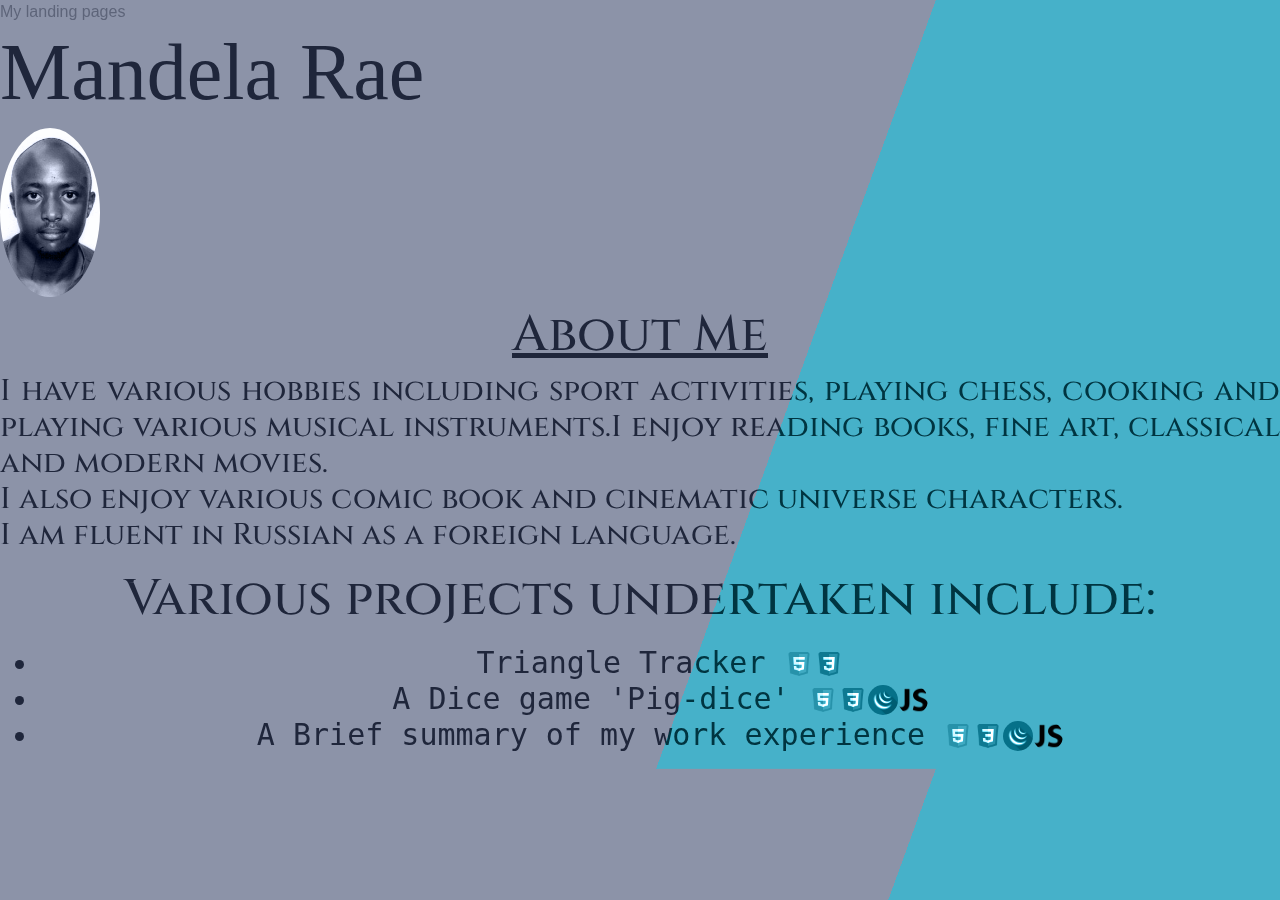
==== about.html @ 65e90bb0 "add landing page and scripts and styles" ====
<!DOCTYPE html>
<html lang="en">

<head>
  <meta charset="UTF-8">
  <meta name="viewport" content="width=device-width, initial-scale=1.0">
  <meta http-equiv="X-UA-Compatible" content="ie=edge">
  <title>Mandela Rae</title>
  <link href="https://fonts.googleapis.com/css?family=Cinzel" rel="stylesheet">
  <link rel="stylesheet" href="https://stackpath.bootstrapcdn.com/bootstrap/4.3.1/css/bootstrap.min.css">
  <link rel="stylesheet" type="text/css" href="css/styles.css">


<a href="landing.html">My landing pages</a>
  <h1>Mandela Rae<h1>
      <img src="img/editedheadshot.jpg">
      <h2><u>About Me</u>
        <h2>
</head>

<body>
  <p class="Bio">
    I have various hobbies including sport activities, playing chess,
    cooking and playing various musical instruments.I enjoy reading books, fine art,
    classical and modern movies. <br>
    I also enjoy various comic book and cinematic universe characters. <br>
    I am fluent in Russian as a foreign language. <br>
  </p>
  <div class="container2">
    <p> Various projects undertaken include:</p>
  </div>
  <!-- <div class="bd-example">
    <div id="carouselExampleCaptions" class="carousel slide" data-ride="carousel">
      <ol class="carousel-indicators">
        <li data-target="#carouselExampleCaptions" data-slide-to="0" class="active"></li>
        <li data-target="#carouselExampleCaptions" data-slide-to="1"></li>
        <li data-target="#carouselExampleCaptions" data-slide-to="2"></li>
      </ol>
      <div class="carousel-inner">
        <div class="carousel-item active">
          <img src="img/icons8-html-5-48.png" class="d-block w-70" alt="html">
          <div class="carousel-caption d-none d-md-block">
            <h5>First slide label</h5>
            <p>Nulla vitae elit libero, a pharetra augue mollis interdum.</p>
          </div>
        </div>
        <div class="carousel-item">
          <img src="img/icons8-css3-48 (1).png" class="d-block w-70" alt="css">
          <div class="carousel-caption d-none d-md-block">
            <h5>Second slide label</h5>
            <p>Lorem ipsum dolor sit amet, consectetur adipiscing elit.</p>
          </div>
        </div>
        <div class="carousel-item">
          <img src="..." class="d-block w-100" alt="...">
          <div class="carousel-caption d-none d-md-block">
            <h5>Third slide label</h5>
            <p>Praesent commodo cursus magna, vel scelerisque nisl consectetur.</p>
          </div>
        </div>
      </div>
      <a class="carousel-control-prev" href="#carouselExampleCaptions" role="button" data-slide="prev">
        <span class="carousel-control-prev-icon" aria-hidden="true"></span>
        <span class="sr-only">Previous</span>
      </a>
      <a class="carousel-control-next" href="#carouselExampleCaptions" role="button" data-slide="next">
        <span class="carousel-control-next-icon" aria-hidden="true"></span>
        <span class="sr-only">Next</span>
      </a>
    </div>
  </div> -->

  <ul>
    <a class="resort" href="https://raeman21.github.io/triangle-tracker/">
      <li>Triangle Tracker
        <img class="icon" src="img/icons8-html-5-48.png"><img class="icon" src="img/icons8-css3-48 (1).png"></li>
    </a>
    <a class="ping-pong" href="https://raeman21.github.io/Pig-dice/">
      <li>A Dice game 'Pig-dice'
        <img class="icon" src="img/icons8-html-5-48.png"><img class="icon" src="img/icons8-css3-48 (1).png"><img
          class="jq" src="img/iconfinder_jquery_252091.png"><img class="js" src="img/iconfinder_js_282802.png"></li>
    </a>
    <a class="curriculum" href="curriculum.html">
      <li>A Brief summary of my work experience
        <img class="icon" src="img/icons8-html-5-48.png"><img class="icon" src="img/icons8-css3-48 (1).png"><img
          class="jq" src="img/iconfinder_jquery_252091.png"><img class="js" src="img/iconfinder_js_282802.png"></li>
    </a>
  </ul>
  <script src="https://stackpath.bootstrapcdn.com/bootstrap/4.3.1/js/bootstrap.min.js"></script>
  <script src="https://stackpath.bootstrapcdn.com/bootstrap/4.3.1/js/bootstrap.bundle.min.js"></script>
</body>

</html>
---- css/styles.css ----
h1 {
  font-size: 80px;
  font-family: Tangerine;
  color: #2d2327;
}
h2 {
  color: #2d2327;
  font-family: "Cinzel", serif;
  font-size: 50px;
  text-align: center;
}
.head1 {
  text-align: center;
  font-size: 70px;
  font-family: sans-serif;
  opacity: 0.9;
}
img {
  border-radius: 50%;
  width: 100px;
}
.Bio {
  text-align: justify;
  float: right;
  color: #2d2327;
  font-family: "Cinzel", serif;
  font-size: 30px;
}
.li {
  font-size: 40px;
  font-family: sans-serif;
}
.resort {
  font-family: monospace;
  color: #2d2327;
  font-size: 30px;
}
.ping-pong {
  font-family: monospace;
  color: #2d2327;
  font-size: 30px;
}

.curriculum {
  font-family: monospace;
  color: #2d2327;
  font-size: 30px;
}
.icon {
  image-resolution: snap;
  width: 30px;
}
.jq {
  width: 30px;
}
.js {
  width: 30px;
}

.myclass {
  color: #2d2327;
  font-style: normal;
  font-size: 50px;
}

body {
  background: linear-gradient(110deg, #8c93a8 60%, #46b1c9 60%);
  background-size: cover;
  mix-blend-mode: luminosity;
  background-position: center;
}
.container2 {
  font-style: monospace;
  color: #2d2327;
  mix-blend-mode: luminosity;
  font-size: 50px;
}
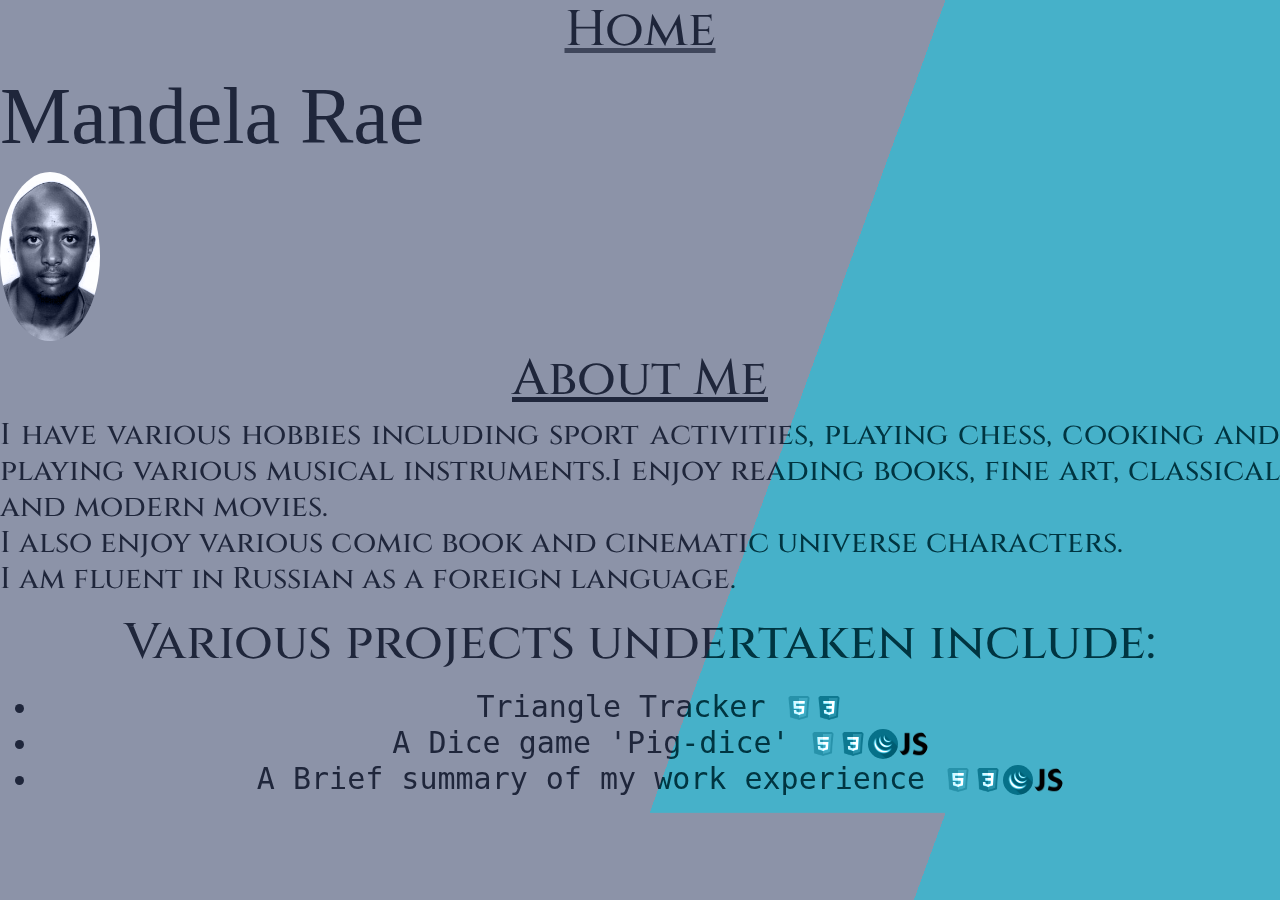
==== commit 35d62abc: "add landing page" ====
--- a/about.html
+++ b/about.html
@@ -5,13 +5,13 @@
   <meta charset="UTF-8">
   <meta name="viewport" content="width=device-width, initial-scale=1.0">
   <meta http-equiv="X-UA-Compatible" content="ie=edge">
-  <title>Mandela Rae</title>
+  <title>About</title>
   <link href="https://fonts.googleapis.com/css?family=Cinzel" rel="stylesheet">
   <link rel="stylesheet" href="https://stackpath.bootstrapcdn.com/bootstrap/4.3.1/css/bootstrap.min.css">
   <link rel="stylesheet" type="text/css" href="css/styles.css">
 
 
-<a href="landing.html">My landing pages</a>
+  <a href="landing.html"><h2>Home</h2></a>
   <h1>Mandela Rae<h1>
       <img src="img/editedheadshot.jpg">
       <h2><u>About Me</u>
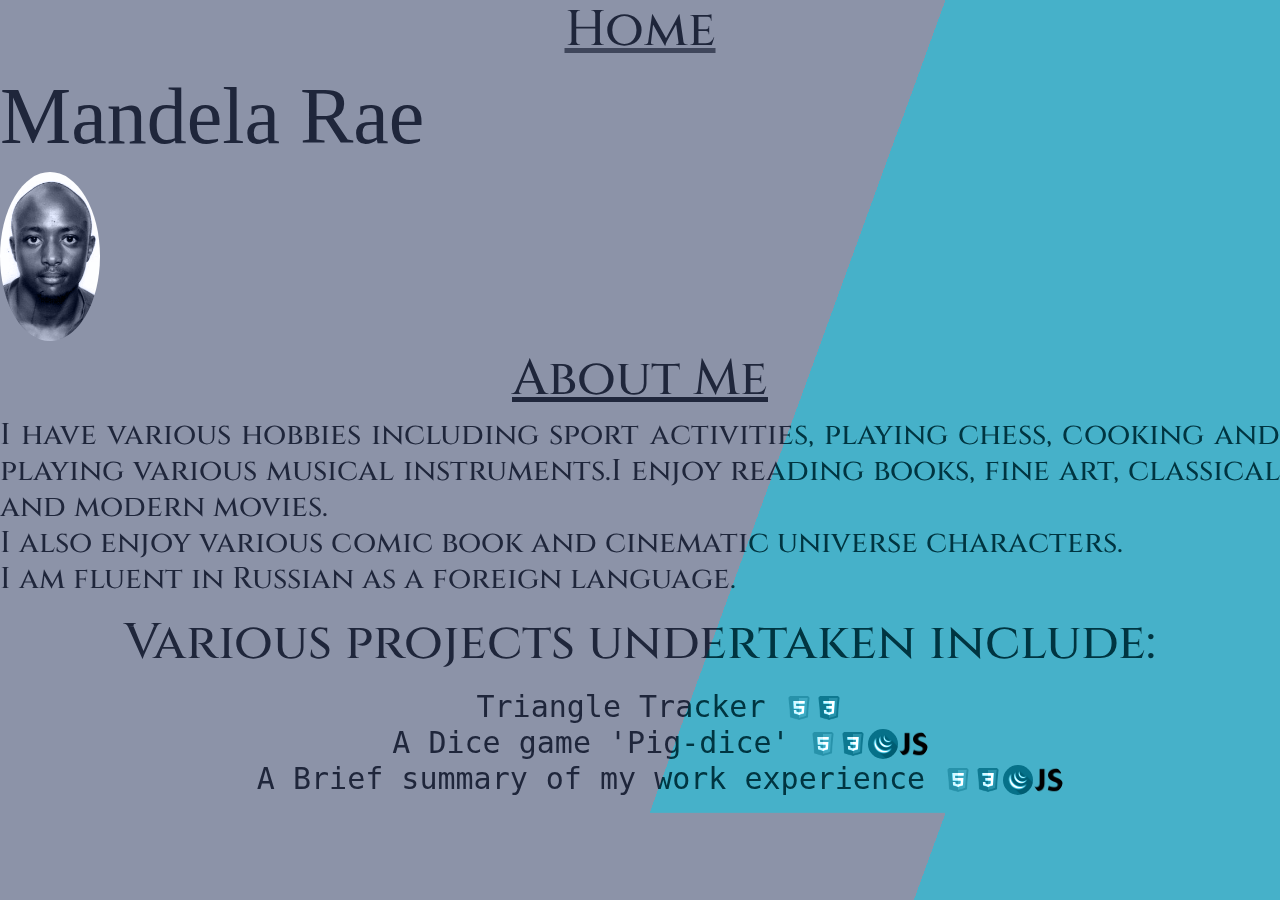
==== commit 14a35756: "remove contact and ul bullets" ====
--- a/about.html
+++ b/about.html
@@ -10,8 +10,7 @@
   <link rel="stylesheet" href="https://stackpath.bootstrapcdn.com/bootstrap/4.3.1/css/bootstrap.min.css">
   <link rel="stylesheet" type="text/css" href="css/styles.css">
 
-
-  <a href="landing.html"><h2>Home</h2></a>
+  <a href="index.html"><h2>Home</h2></a>
   <h1>Mandela Rae<h1>
       <img src="img/editedheadshot.jpg">
       <h2><u>About Me</u>
--- a/css/styles.css
+++ b/css/styles.css
@@ -25,6 +25,9 @@
   color: #2d2327;
   font-family: "Cinzel", serif;
   font-size: 30px;
+}
+ul {
+  list-style-type: none;
 }
 .li {
   font-size: 40px;
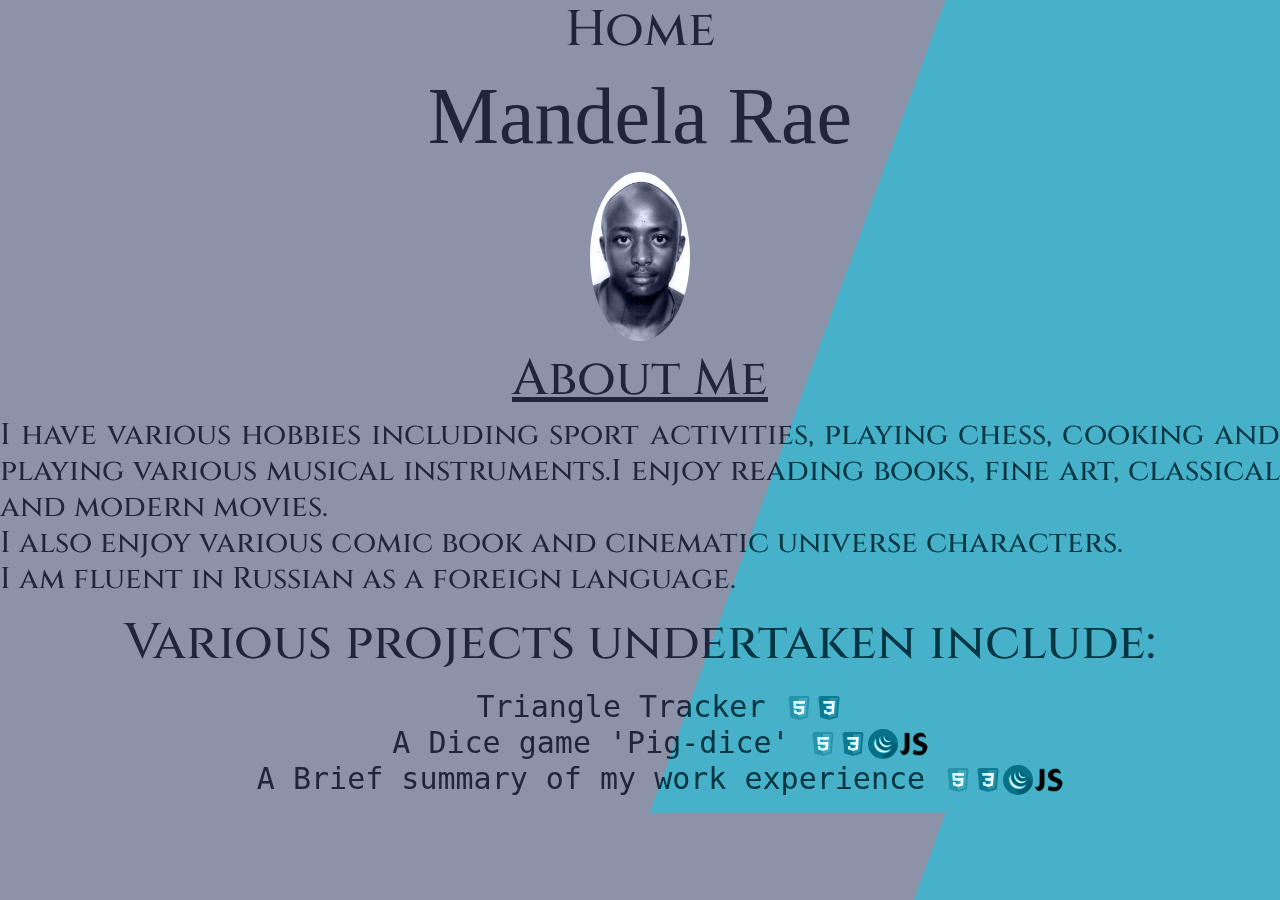
==== commit 15ba8b35: "style about page add container" ====
--- a/about.html
+++ b/about.html
@@ -9,12 +9,14 @@
   <link href="https://fonts.googleapis.com/css?family=Cinzel" rel="stylesheet">
   <link rel="stylesheet" href="https://stackpath.bootstrapcdn.com/bootstrap/4.3.1/css/bootstrap.min.css">
   <link rel="stylesheet" type="text/css" href="css/styles.css">
-
+<div class="container">
   <a href="index.html"><h2>Home</h2></a>
   <h1>Mandela Rae<h1>
       <img src="img/editedheadshot.jpg">
+    </div>
       <h2><u>About Me</u>
         <h2>
+          
 </head>
 
 <body>
--- a/css/styles.css
+++ b/css/styles.css
@@ -1,3 +1,6 @@
+.container{
+  text-align: center;
+}
 h1 {
   font-size: 80px;
   font-family: Tangerine;
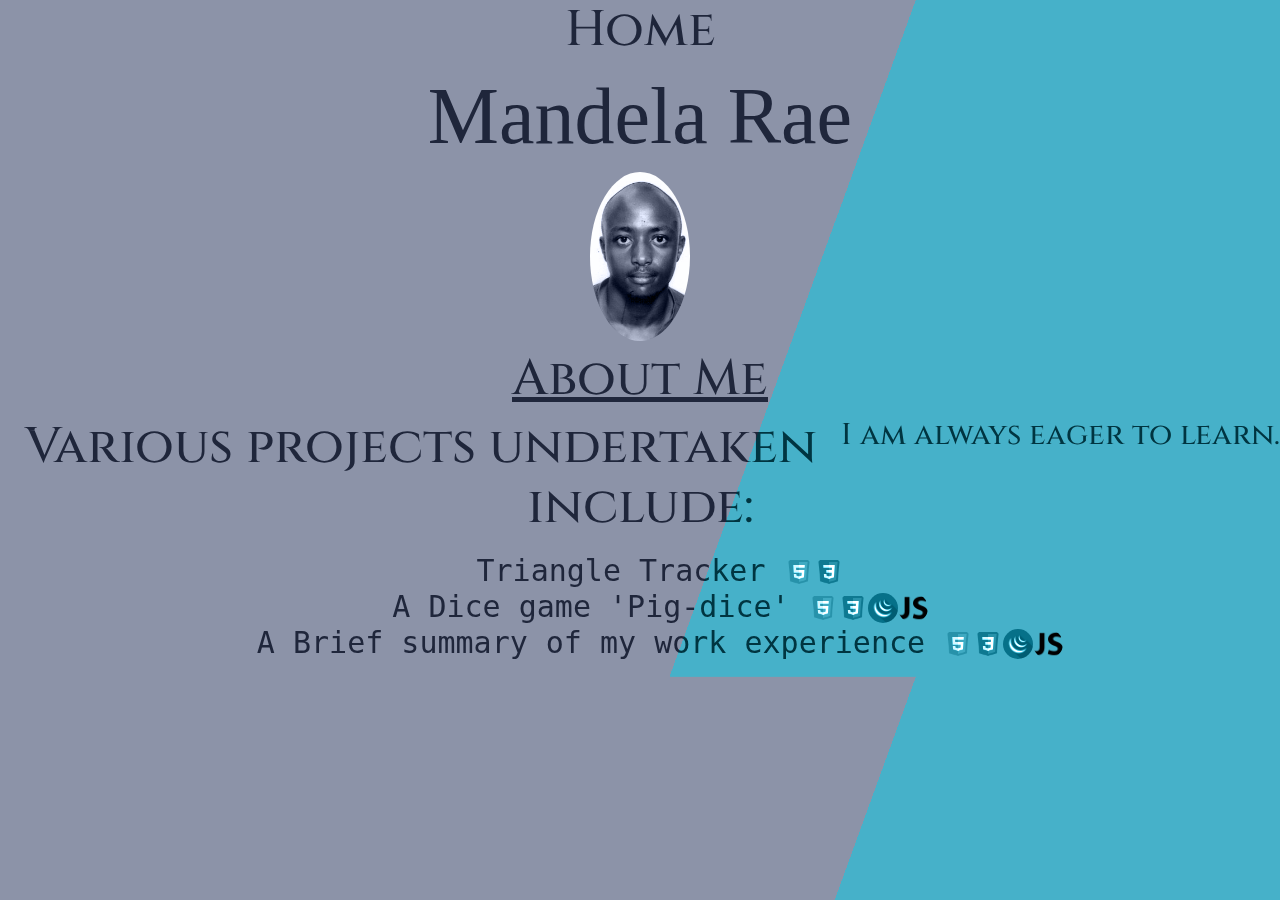
==== commit bde62fff: "change Bio" ====
--- a/about.html
+++ b/about.html
@@ -21,11 +21,7 @@
 
 <body>
   <p class="Bio">
-    I have various hobbies including sport activities, playing chess,
-    cooking and playing various musical instruments.I enjoy reading books, fine art,
-    classical and modern movies. <br>
-    I also enjoy various comic book and cinematic universe characters. <br>
-    I am fluent in Russian as a foreign language. <br>
+   I am always eager to learn. <br>
   </p>
   <div class="container2">
     <p> Various projects undertaken include:</p>
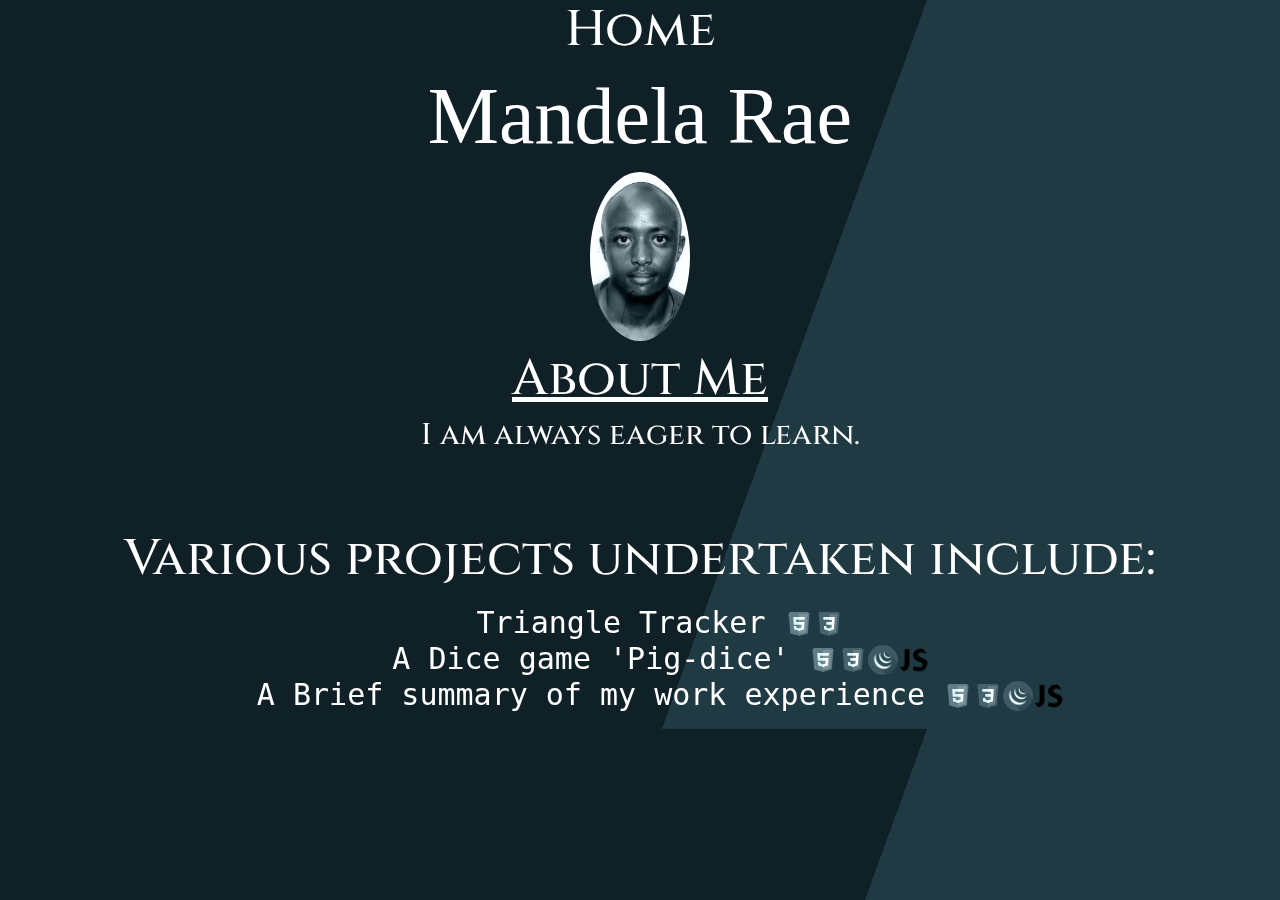
==== commit 0698e444: "change about layout" ====
--- a/about.html
+++ b/about.html
@@ -21,52 +21,13 @@
 
 <body>
   <p class="Bio">
-   I am always eager to learn. <br>
+   I am always eager to learn. 
   </p>
+  <br>
   <div class="container2">
     <p> Various projects undertaken include:</p>
   </div>
-  <!-- <div class="bd-example">
-    <div id="carouselExampleCaptions" class="carousel slide" data-ride="carousel">
-      <ol class="carousel-indicators">
-        <li data-target="#carouselExampleCaptions" data-slide-to="0" class="active"></li>
-        <li data-target="#carouselExampleCaptions" data-slide-to="1"></li>
-        <li data-target="#carouselExampleCaptions" data-slide-to="2"></li>
-      </ol>
-      <div class="carousel-inner">
-        <div class="carousel-item active">
-          <img src="img/icons8-html-5-48.png" class="d-block w-70" alt="html">
-          <div class="carousel-caption d-none d-md-block">
-            <h5>First slide label</h5>
-            <p>Nulla vitae elit libero, a pharetra augue mollis interdum.</p>
-          </div>
-        </div>
-        <div class="carousel-item">
-          <img src="img/icons8-css3-48 (1).png" class="d-block w-70" alt="css">
-          <div class="carousel-caption d-none d-md-block">
-            <h5>Second slide label</h5>
-            <p>Lorem ipsum dolor sit amet, consectetur adipiscing elit.</p>
-          </div>
-        </div>
-        <div class="carousel-item">
-          <img src="..." class="d-block w-100" alt="...">
-          <div class="carousel-caption d-none d-md-block">
-            <h5>Third slide label</h5>
-            <p>Praesent commodo cursus magna, vel scelerisque nisl consectetur.</p>
-          </div>
-        </div>
-      </div>
-      <a class="carousel-control-prev" href="#carouselExampleCaptions" role="button" data-slide="prev">
-        <span class="carousel-control-prev-icon" aria-hidden="true"></span>
-        <span class="sr-only">Previous</span>
-      </a>
-      <a class="carousel-control-next" href="#carouselExampleCaptions" role="button" data-slide="next">
-        <span class="carousel-control-next-icon" aria-hidden="true"></span>
-        <span class="sr-only">Next</span>
-      </a>
-    </div>
-  </div> -->
-
+ 
   <ul>
     <a class="resort" href="https://raeman21.github.io/triangle-tracker/">
       <li>Triangle Tracker
--- a/css/styles.css
+++ b/css/styles.css
@@ -1,13 +1,13 @@
-.container{
+.container {
   text-align: center;
 }
 h1 {
   font-size: 80px;
   font-family: Tangerine;
-  color: #2d2327;
+  color: white;
 }
 h2 {
-  color: #2d2327;
+  color: white;
   font-family: "Cinzel", serif;
   font-size: 50px;
   text-align: center;
@@ -23,9 +23,9 @@
   width: 100px;
 }
 .Bio {
-  text-align: justify;
-  float: right;
-  color: #2d2327;
+  text-align: center;
+  float: none;
+  color: white;
   font-family: "Cinzel", serif;
   font-size: 30px;
 }
@@ -38,18 +38,18 @@
 }
 .resort {
   font-family: monospace;
-  color: #2d2327;
+  color: white;
   font-size: 30px;
 }
 .ping-pong {
   font-family: monospace;
-  color: #2d2327;
+  color: white;
   font-size: 30px;
 }
 
 .curriculum {
   font-family: monospace;
-  color: #2d2327;
+  color: white;
   font-size: 30px;
 }
 .icon {
@@ -64,20 +64,20 @@
 }
 
 .myclass {
-  color: #2d2327;
+  color: white;
   font-style: normal;
   font-size: 50px;
 }
 
 body {
-  background: linear-gradient(110deg, #8c93a8 60%, #46b1c9 60%);
+  background: linear-gradient(110deg, #0f2027 60%, #203a43 60%);
   background-size: cover;
   mix-blend-mode: luminosity;
   background-position: center;
 }
 .container2 {
   font-style: monospace;
-  color: #2d2327;
+  color: white;
   mix-blend-mode: luminosity;
   font-size: 50px;
 }
